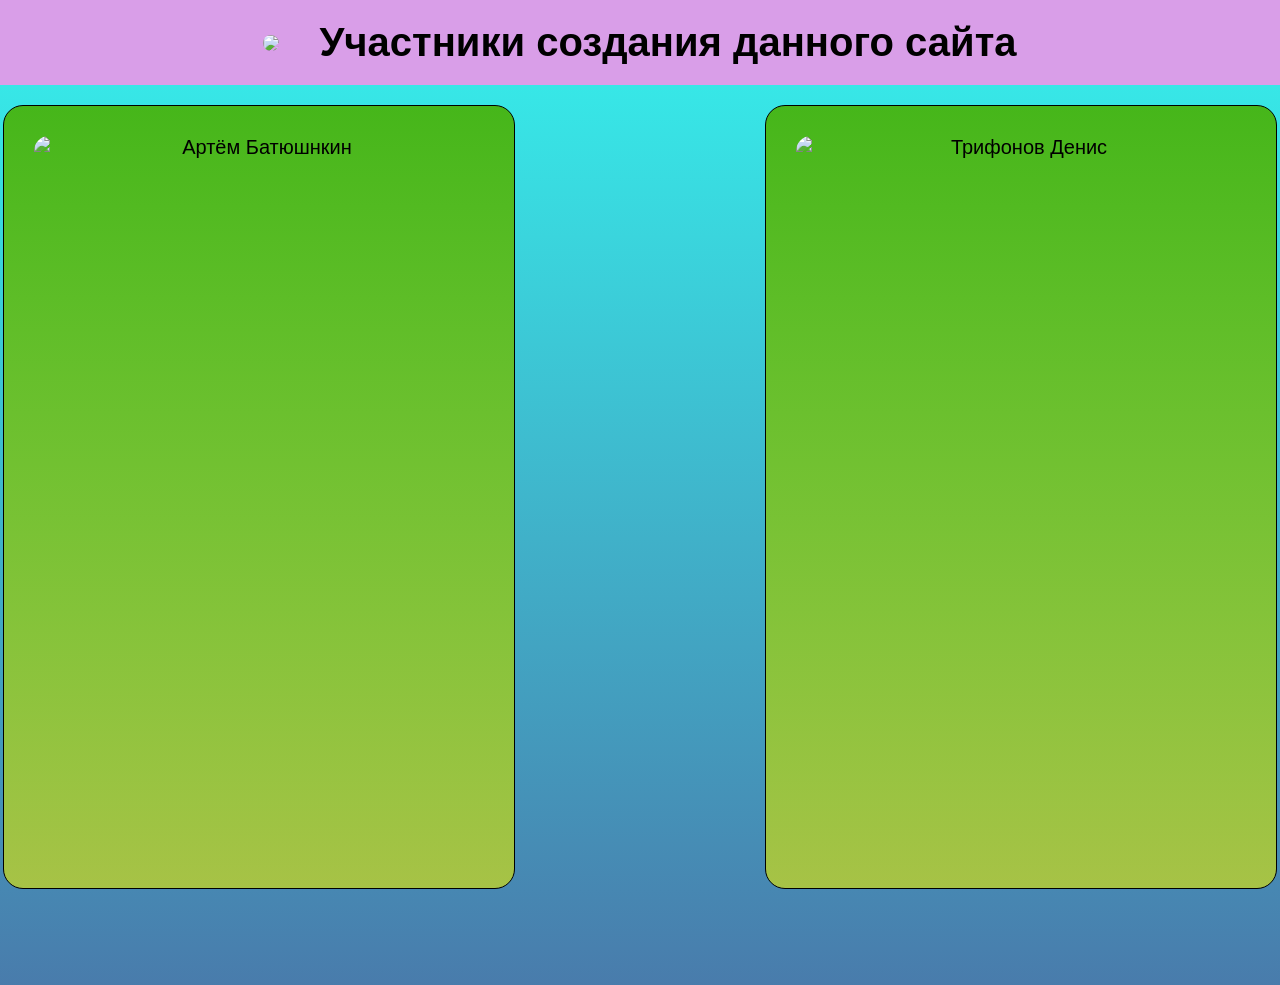
==== creators.html @ 29af77ef "Add files via upload" ====
<!DOCTYPE html>
<html lang="en">
<head>
    <meta charset="UTF-8">
    <meta name="viewport" content="width=device-width, initial-scale=1.0">
    <link rel="stylesheet" href="creators.css">
    <title>Document</title>
</head>
<body>
    <div class="backgroundheader">
        <img class="logocreator" src="channels4_profile.jpg">
        <header><h1>Участники создания данного сайта</h1></header>
    </div>
    <div class="background">
    <div class="creator">
        <figure>
            <img src="artyom.jpg" alt="Артём Батюшнкин">
            <figcaption>
                <p><strong>Артём Батюшкин</strong> - <i>российский программист</i>. Именно он в будущем создаст 
                    то, что перевернёт нашу индустрию и сделает Россию мировым
                    <em>IT-центром</em>. Умение работать в команде, лидерские качества, 
                ответсвенность, всё это есть в этом человеке. Именно он движет нашей группой, и
                именно он сплотил нас в начале первого года обучения.</p>
            </figcaption>
        </figure>
        <figure>
            <img src="denis.jpg" alt="Трифонов Денис">
            <figcaption>
                <p><strong>Денис Трифонов</strong> - будущий 
                    программист. И в школе, и в 
                    колледже старался и старается хорошо учиться и 
                    проявлять активность. На каждую группу есть 
                    очень мало таких отличников, или вовсе нет. Быть лучшим
                     в чём то одном - всегда хорошо. Уметь очень многое, но
                      на среднем уровне - замечательно. Но быть лучшим во 
                      многом - превосходно. Если он чего то хочет,
                       то всегда добьётся этого.</p>
            </figcaption>
        </figure>
        </div>
    </div>
</body>
</html>
---- creators.css ----
@keyframes logoanimation {
    0% {
        transform: scale(1.1);
    }
    15%{
        transform:translateX(10px);
    }
    25%{
        transform: translateX(-10px);
    }
    30%{
        transform: rotate(360deg);
    }

}
@keyframes opacityinfo {
    from{
        opacity: 0;
        transform: translateX(-30px);
    }
    to{
        opacity: 1;
        transform: translateX(0px);
    }
}
* {
    margin: 0;
    padding: 0;
    box-sizing: border-box;
}
body {
    background-color: lightgray;
    font-family:'Gill Sans', 'Gill Sans MT', Calibri, 'Trebuchet MS', sans-serif
}
.backgroundheader {
    background-color: rgba(222, 122, 247, 0.589);
    display: flex;
    align-items: center;
    justify-content: center;
}
.logocreator{
    max-width: 60px;
    height: auto;
    z-index: 0;
    border-radius: 50%;
    margin: 20px;
}
.logocreator:hover{
    animation: logoanimation 2s linear;
}
figure:hover figcaption {
    animation: opacityinfo 2s forwards;
}
header {
    font-size: 20px;
    text-align: center;
    padding: 20px;
}
.creator {
    display: flex;
    flex-direction: row;
    color: black;
    flex-wrap: wrap;
    max-width: 100%;
    gap: 250px;
    justify-content: center;
}
.background {
    background: linear-gradient(to bottom,rgb(55, 231, 231), rgba(32, 98, 160, 0.774));
    max-width: 100%; 
    height: auto;
     min-height: 100vh;
}
figure {
    border: 1px solid black;
    padding: 30px;
background: linear-gradient(to bottom, rgb(70, 182, 26), rgba(195, 212, 38, 0.774));
max-width: 600px;
margin-top: 20px;
text-align: center;
font-size: 20px;
border-radius: 20px;
}
figure img {
    display: block;
   width: 450px;
   height: 500px;
   margin: 0 auto;
   border-radius: 15px;
   
}
figcaption  {
    text-align: justify;
    max-width: 450px;
    transform: translateX(-30px);
    margin: 15px auto 0 auto;
    opacity: 0;
}
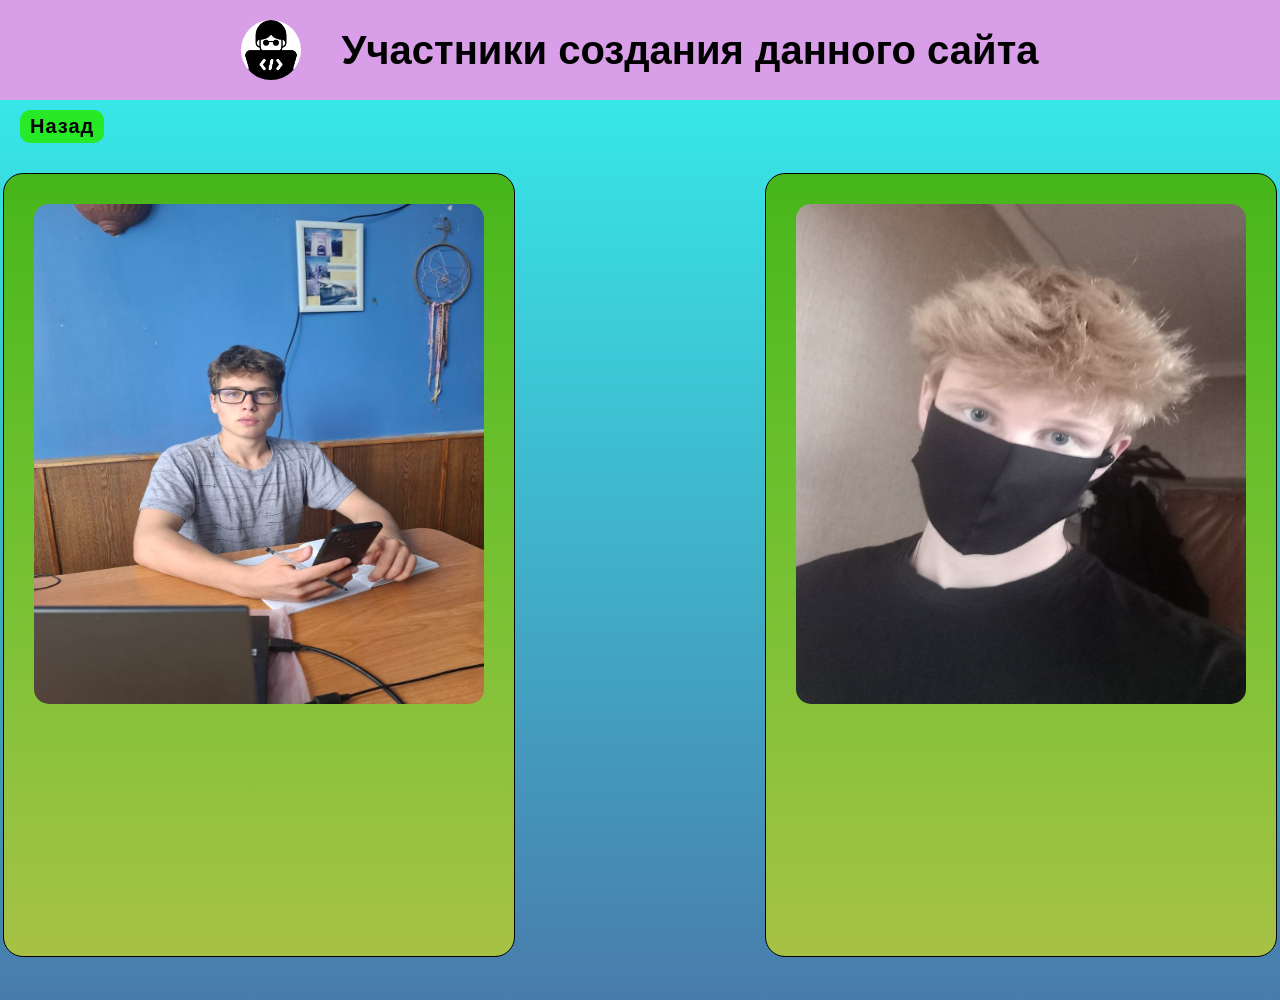
==== commit d1b67244: "Update creators.html" ====
--- a/creators.html
+++ b/creators.html
@@ -12,6 +12,9 @@
         <header><h1>Участники создания данного сайта</h1></header>
     </div>
     <div class="background">
+        <a href="index.html" class="backfon" id="backinmain">
+            <p class="backhouse">Назад</p>
+        </a>
     <div class="creator">
         <figure>
             <img src="artyom.jpg" alt="Артём Батюшнкин">
@@ -40,4 +43,4 @@
         </div>
     </div>
 </body>
-</html>+</html>
--- a/creators.css
+++ b/creators.css
@@ -65,6 +65,27 @@
     gap: 250px;
     justify-content: center;
 }
+.backfon {
+    color:black;
+    background-color: rgb(39, 233, 39);
+    display: inline-block;
+    padding: 5px 10px;
+    margin: 10px 20px;
+    border-radius: 10px;
+    transition: transform 0.3s ease;
+    text-decoration: none;
+}
+
+.backfon:hover {
+    transform: scale(1.1);
+    
+}
+.backhouse {
+    font-size: 20px;
+    text-align: center;
+    font-weight: 600;
+    letter-spacing: 1px;
+}
 .background {
     background: linear-gradient(to bottom,rgb(55, 231, 231), rgba(32, 98, 160, 0.774));
     max-width: 100%; 
